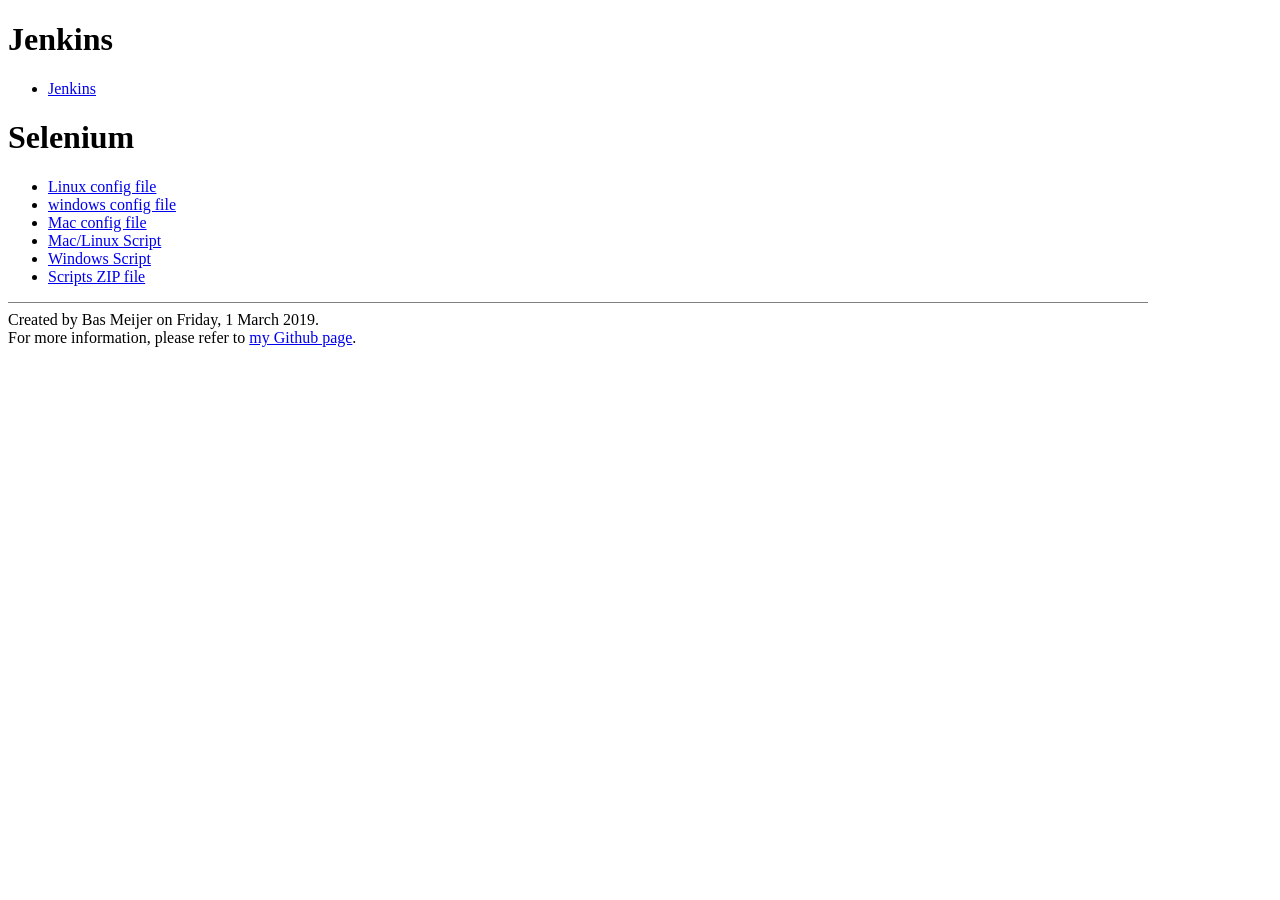
==== roles/selenium/templates/index.html @ 435e1059 "adding the grid" ====
<!DOCTYPE HTML PUBLIC "-//W3C//DTD HTML 4.01 Transitional//EN"
        "http://www.w3.org/TR/1999/REC-html401-19991224/loose.dtd">
<html>
<head>
<title>Build server</title>


</head>
<body>
<h1>Jenkins</h1>
<p>
<ul>
	<li><a href="/jenkins">Jenkins</a></li>
</ul>
</p>

<h1>Selenium</h1>
<p>
<ul>
	<li><a href="selenium/winConfig.json">Linux config file</a></li>
    <li><a href="selenium/linConfig.json">windows config file</a></li>
    <li><a href="selenium/macConfig.json">Mac config file</a></li>
	<li><a href="selenium/node.sh">Mac/Linux Script</a></li>
	<li><a href="selenium/node.bat">Windows Script</a></li>
	<li><a href="selenium_pkg.zip">Scripts ZIP file</a></li>
</ul>

</p>

<hr noshade size="1" align="left" width="90%">

Created by Bas Meijer on Friday, 1 March 2019.

<br>
For more information, please refer to <a href="https://github.com/bbaassssiiee/buildserver">my Github page</a>.

</body>
</html>
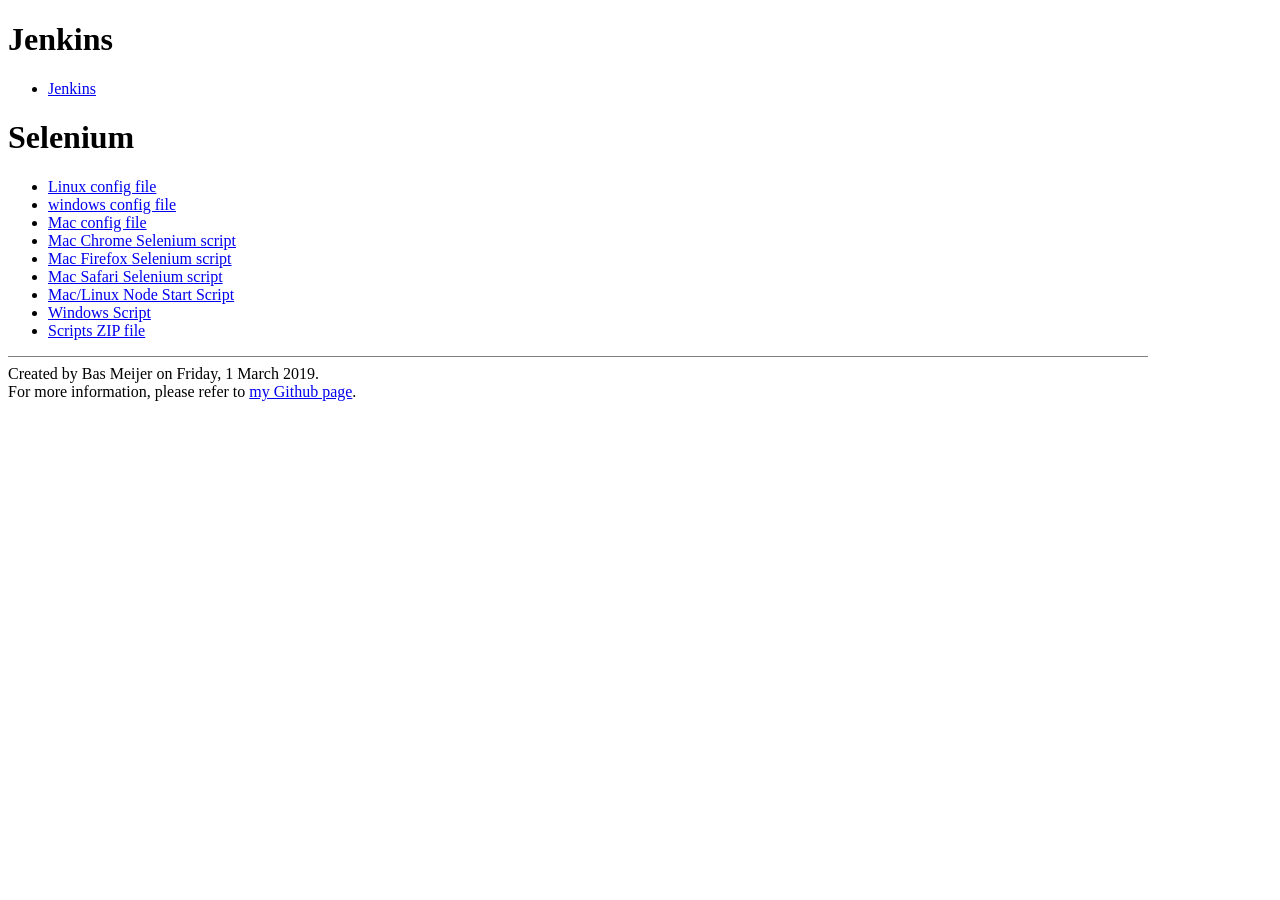
==== commit 0d8b5476: "updated" ====
--- a/roles/selenium/templates/index.html
+++ b/roles/selenium/templates/index.html
@@ -17,10 +17,13 @@
 <h1>Selenium</h1>
 <p>
 <ul>
-	<li><a href="selenium/winConfig.json">Linux config file</a></li>
-    <li><a href="selenium/linConfig.json">windows config file</a></li>
-    <li><a href="selenium/macConfig.json">Mac config file</a></li>
-	<li><a href="selenium/node.sh">Mac/Linux Script</a></li>
+	<li><a href="selenium/Linux.json">Linux config file</a></li>
+    <li><a href="selenium/Windows.json">windows config file</a></li>
+    <li><a href="selenium/Darwin.json">Mac config file</a></li>
+    <li><a href="selenium/macChrome.py">Mac Chrome Selenium script</a></li>
+    <li><a href="selenium/macFirefox.py">Mac Firefox Selenium script</a></li>
+    <li><a href="selenium/macSafari.py">Mac Safari Selenium script</a></li>
+	<li><a href="selenium/node.sh">Mac/Linux Node Start Script</a></li>
 	<li><a href="selenium/node.bat">Windows Script</a></li>
 	<li><a href="selenium_pkg.zip">Scripts ZIP file</a></li>
 </ul>
